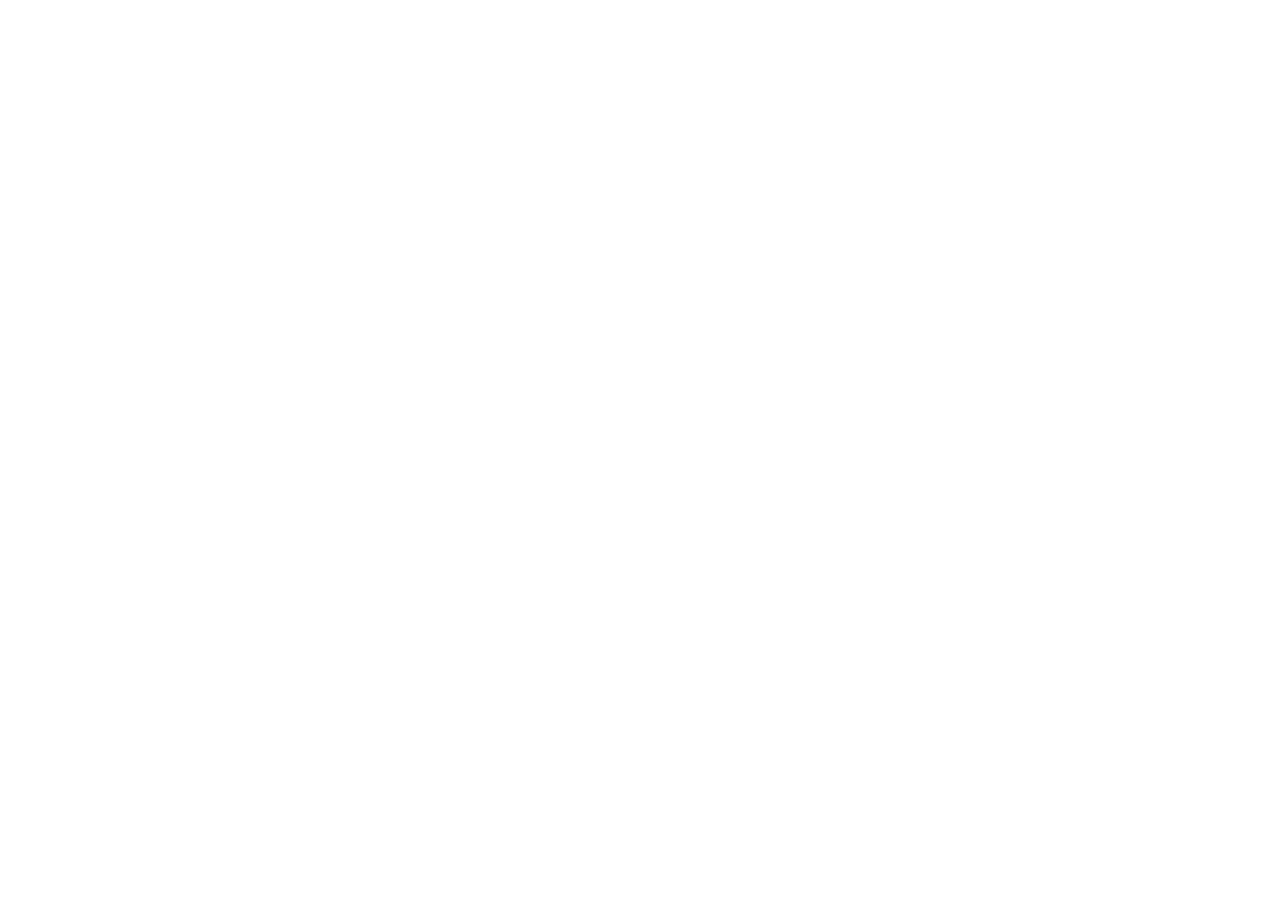
==== index.html @ dcf629fe "stubs out main divs" ====
<!DOCTYPE html>
<html>
    <head>
        <meta charset="utf-8">
        <meta http-equiv="X-UA-Compatible" content="IE=edge">
        <title>Short Workout Timer</title>
        <meta name="description" content="">
        <meta name="viewport" content="width=device-width, initial-scale=1">
        <link rel="stylesheet" href="style.css">
    </head>
    <body>

        <div id="timer"></div>

        <div id="controls"></div>

        <div id="exercise"></div>
        
        <script src="index.js" async defer></script>
    </body>
</html>
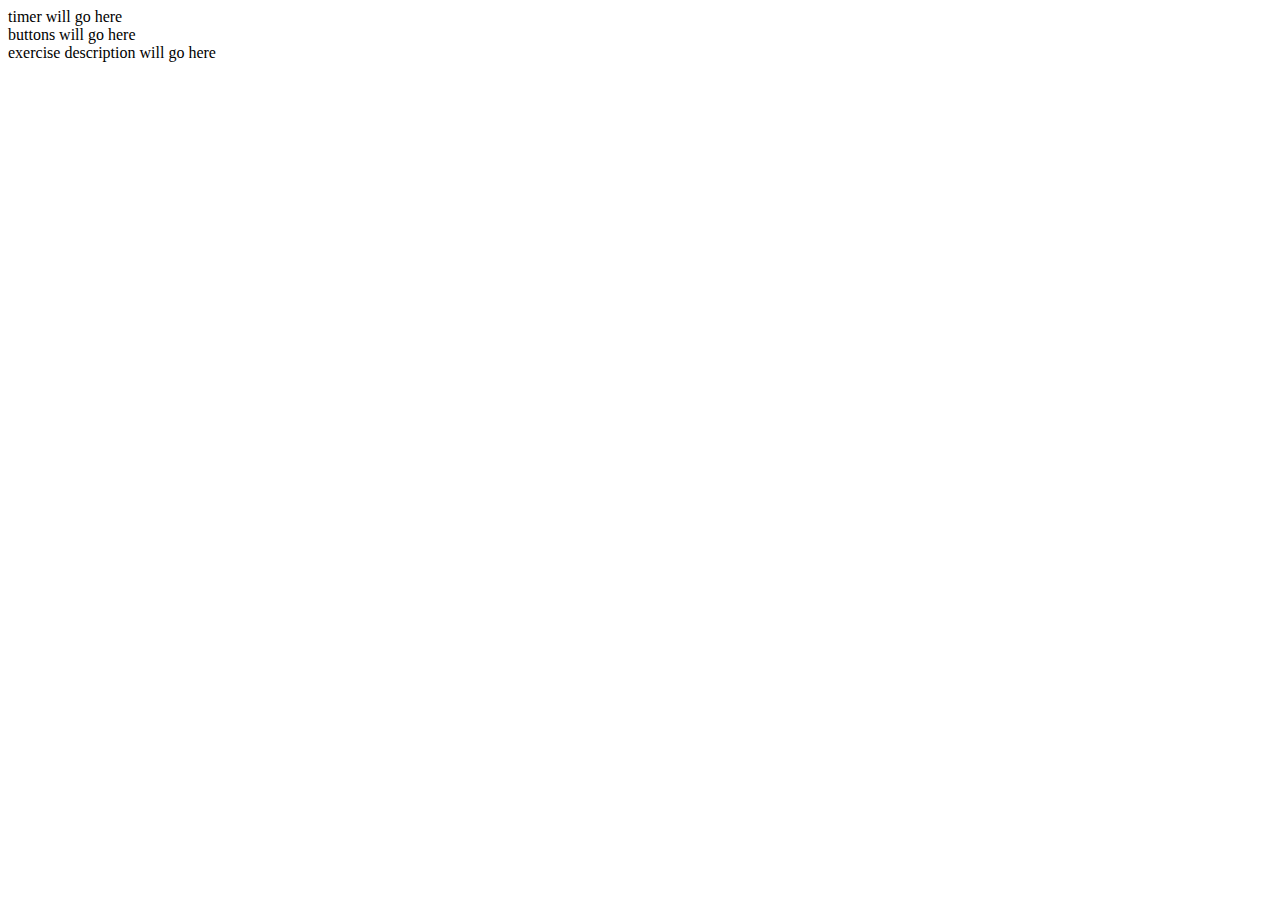
==== commit 7a458aa9: "use bootstrap grid for layout" ====
--- a/index.html
+++ b/index.html
@@ -1,21 +1,25 @@
 <!DOCTYPE html>
-<html>
+<html lang="en">
     <head>
         <meta charset="utf-8">
         <meta http-equiv="X-UA-Compatible" content="IE=edge">
         <title>Short Workout Timer</title>
         <meta name="description" content="">
         <meta name="viewport" content="width=device-width, initial-scale=1">
+        <link href="https://cdn.jsdelivr.net/npm/bootstrap@5.0.2/dist/css/bootstrap.min.css" rel="stylesheet" 
+            integrity="sha384-EVSTQN3/azprG1Anm3QDgpJLIm9Nao0Yz1ztcQTwFspd3yD65VohhpuuCOmLASjC" crossorigin="anonymous">
         <link rel="stylesheet" href="style.css">
     </head>
     <body>
+        <div class="container">
+            <div id="timer" class="row">timer will go here</div>
 
-        <div id="timer"></div>
+            <div id="controls"class="row">buttons will go here</div>
 
-        <div id="controls"></div>
-
-        <div id="exercise"></div>
-        
+            <div id="exercise"class="row"> exercise description will go here</div>
+        </div>
+        <script src="https://cdn.jsdelivr.net/npm/bootstrap@5.0.2/dist/js/bootstrap.bundle.min.js" 
+        integrity="sha384-MrcW6ZMFYlzcLA8Nl+NtUVF0sA7MsXsP1UyJoMp4YLEuNSfAP+JcXn/tWtIaxVXM" crossorigin="anonymous"></script>
         <script src="index.js" async defer></script>
     </body>
 </html>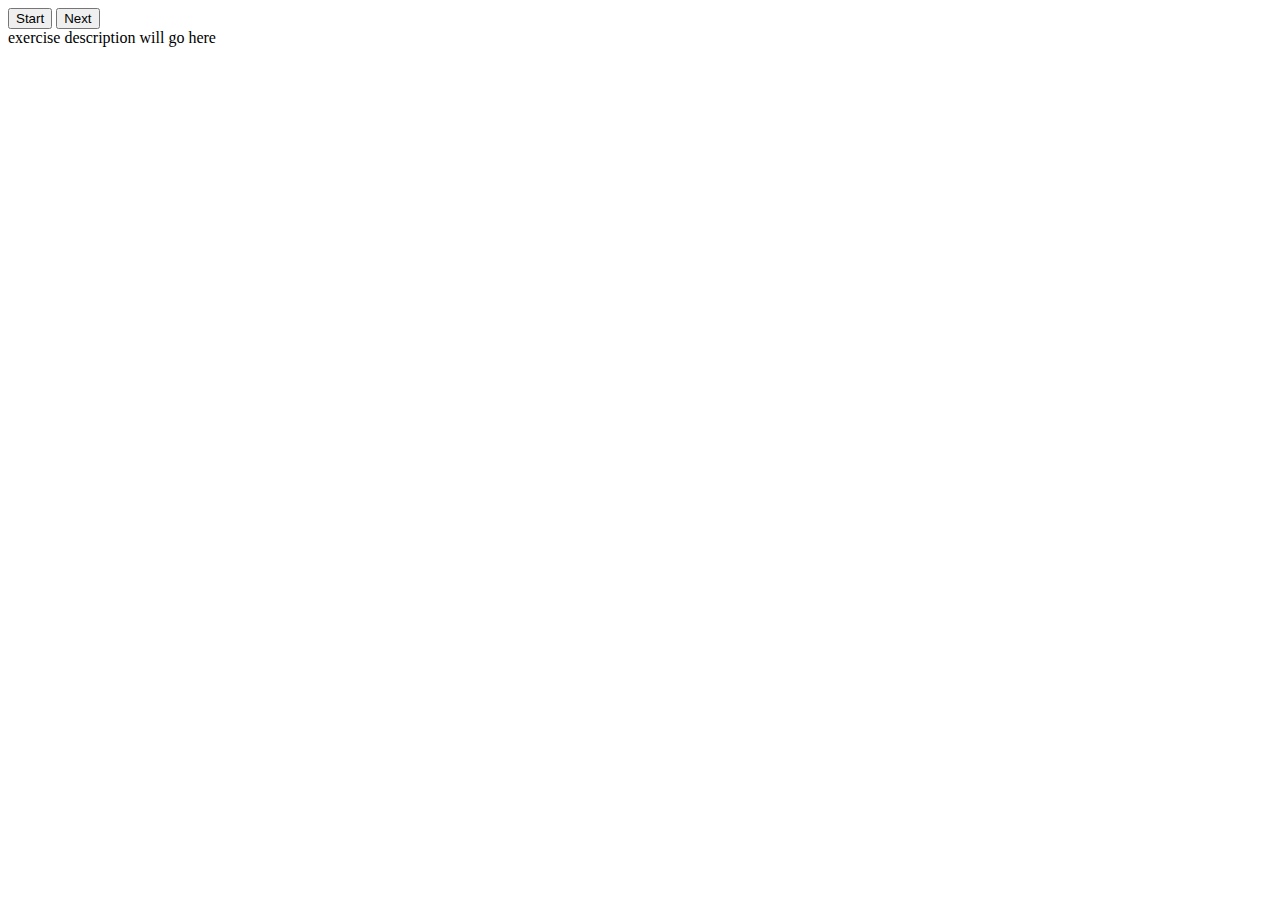
==== commit 77d3ca27: "add buttons" ====
--- a/index.html
+++ b/index.html
@@ -12,14 +12,24 @@
     </head>
     <body>
         <div class="container">
-            <div id="timer" class="row">timer will go here</div>
+            <div class="row m-2">
+                <div class="progress">
+                    <div id="timer" class="progress-bar progress-bar-striped progress-bar-animated" role="progressbar" aria-valuenow="0" aria-valuemin="0" aria-valuemax="30"></div>
+                </div>
+            </div>
 
-            <div id="controls"class="row">buttons will go here</div>
+            <div id="controls"class="row m-2">
+                <div class="btn-group w-auto" role="group">
+                    <button id="btn-start" type="button" class="btn btn-outline-primary" onclick="btnStartClick()">Start</button>                    
+                    <button type="button" class="btn btn-outline-primary">Next</button>                    
+                </div>
+            </div>
 
-            <div id="exercise"class="row"> exercise description will go here</div>
+            <div id="exercise"class="row m-2"> exercise description will go here</div>
         </div>
         <script src="https://cdn.jsdelivr.net/npm/bootstrap@5.0.2/dist/js/bootstrap.bundle.min.js" 
         integrity="sha384-MrcW6ZMFYlzcLA8Nl+NtUVF0sA7MsXsP1UyJoMp4YLEuNSfAP+JcXn/tWtIaxVXM" crossorigin="anonymous"></script>
         <script src="index.js" async defer></script>
+        <!-- <script src="lib/easytimer/dist/easytimer.min.js"></script> -->
     </body>
 </html>--- a/style.css
+++ b/style.css
@@ -0,0 +1,7 @@
+:root {
+    --progress-value: 19%;    
+}
+
+.progress-bar {
+    width: var(--progress-value)
+}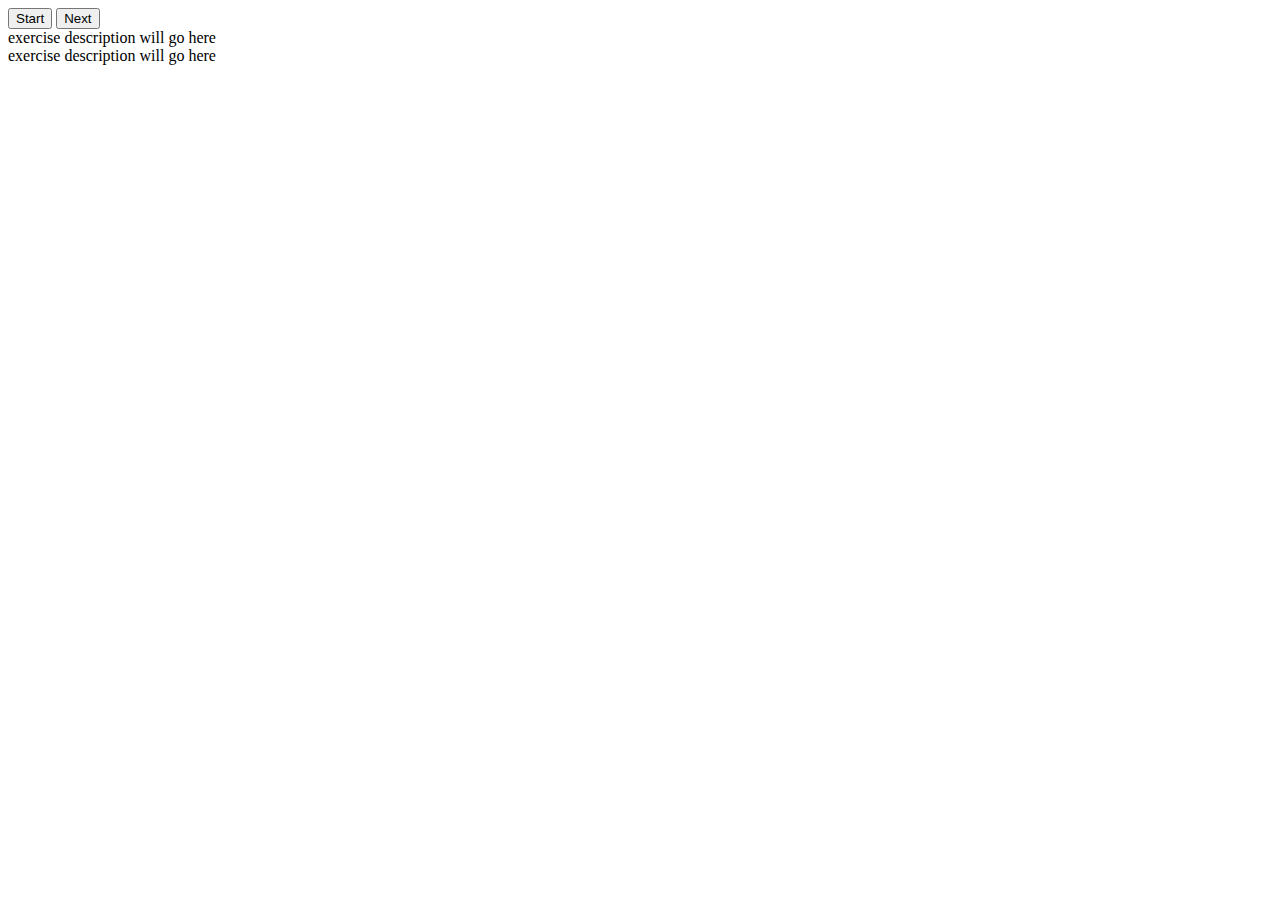
==== commit 9f596720: "presents exercise details" ====
--- a/index.html
+++ b/index.html
@@ -14,7 +14,11 @@
         <div class="container">
             <div class="row m-2">
                 <div class="progress">
-                    <div id="timer" class="progress-bar progress-bar-striped progress-bar-animated" role="progressbar" aria-valuenow="0" aria-valuemin="0" aria-valuemax="30"></div>
+                    <div id="progress-bar" class="progress-bar progress-bar-striped progress-bar-animated" role="progressbar" 
+                        aria-valuenow="0" 
+                        aria-valuemin="0" 
+                        aria-valuemax="100">
+                    </div>
                 </div>
             </div>
 
@@ -25,11 +29,13 @@
                 </div>
             </div>
 
-            <div id="exercise"class="row m-2"> exercise description will go here</div>
+            <div id="exercise-name"class="row m-2 h2"> exercise description will go here</div>
+            <div id="exercise-description"class="row m-2 h3"> exercise description will go here</div>
+
         </div>
         <script src="https://cdn.jsdelivr.net/npm/bootstrap@5.0.2/dist/js/bootstrap.bundle.min.js" 
         integrity="sha384-MrcW6ZMFYlzcLA8Nl+NtUVF0sA7MsXsP1UyJoMp4YLEuNSfAP+JcXn/tWtIaxVXM" crossorigin="anonymous"></script>
-        <script src="index.js" async defer></script>
-        <!-- <script src="lib/easytimer/dist/easytimer.min.js"></script> -->
+        <script src="easytimer.min.js"></script>
+        <script src="index.js" async defer></script>        
     </body>
 </html>